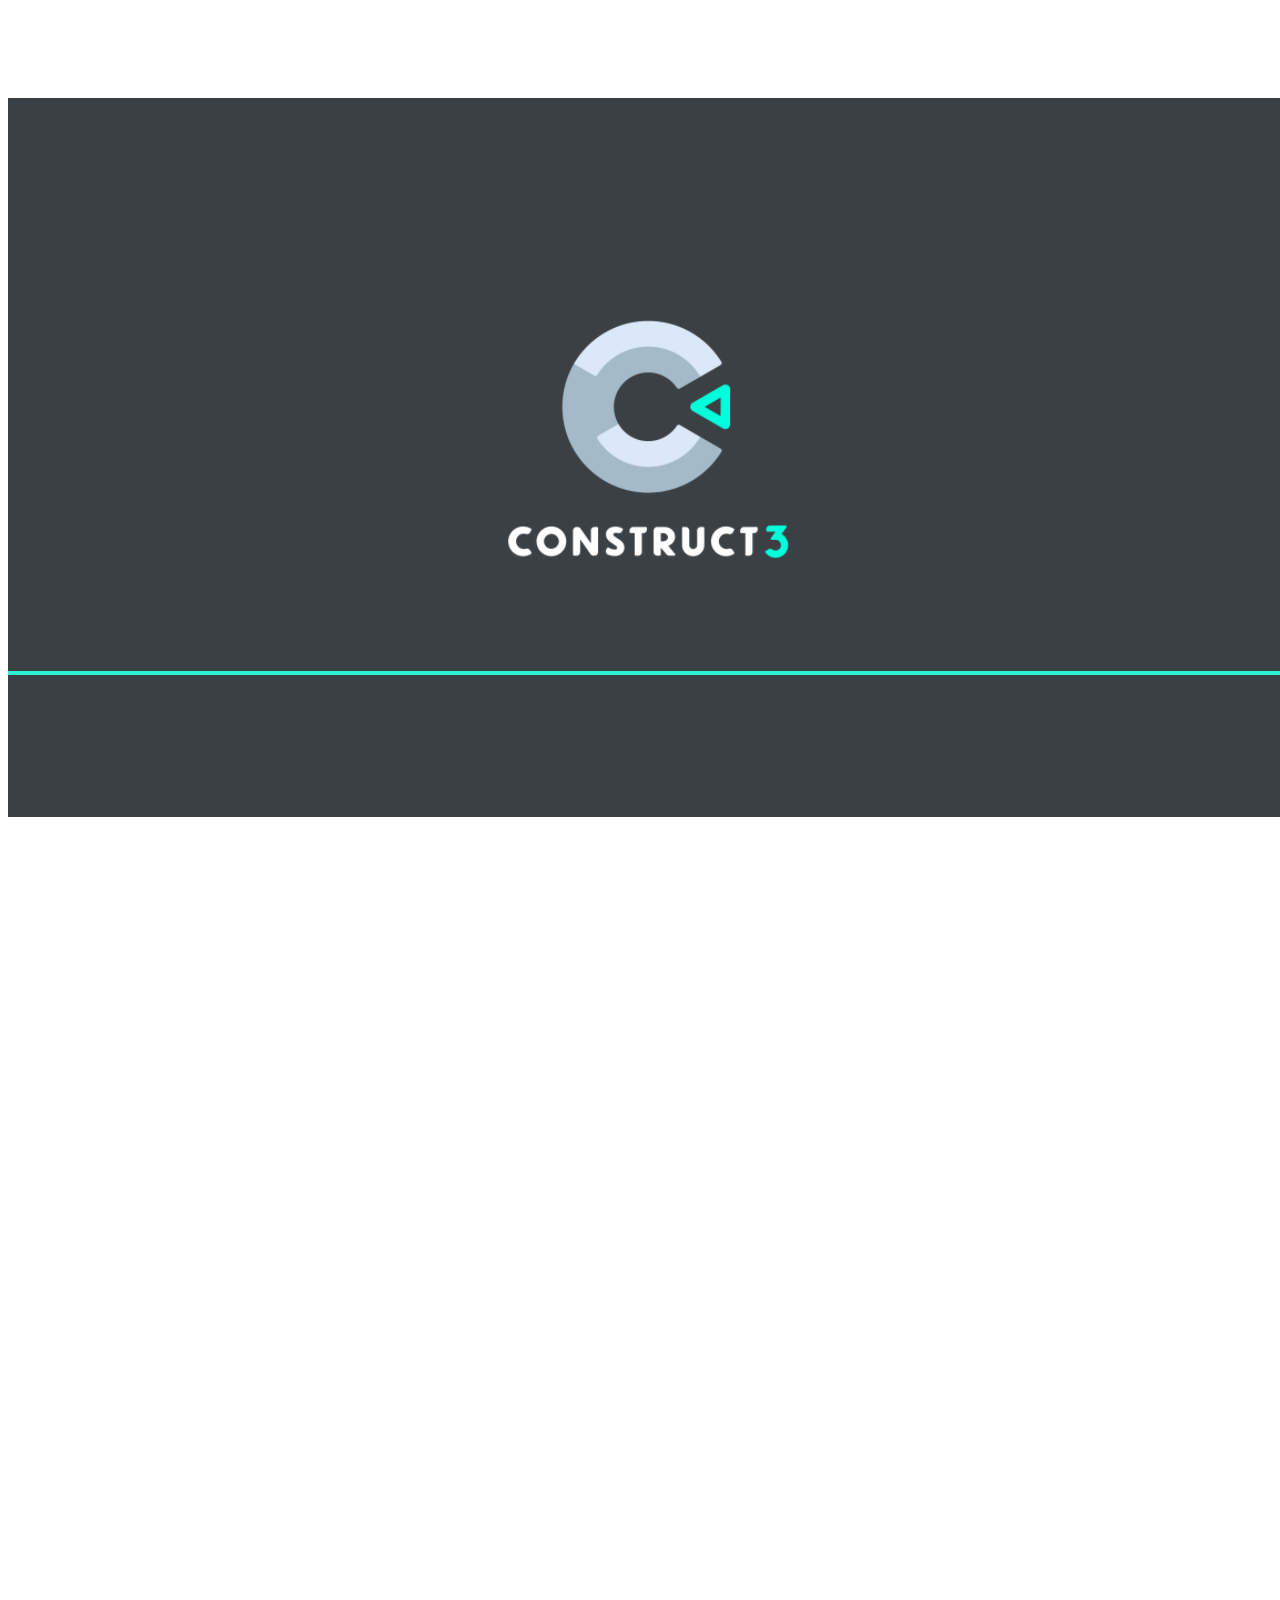
==== game/index.html @ 640462d0 "Add files via upload" ====
<!DOCTYPE html>
<html>
<head>
    <meta charset="UTF-8">
	<title>Jogo02</title>
	<meta name="viewport" content="width=device-width, initial-scale=1.0, maximum-scale=1.0, minimum-scale=1.0, user-scalable=no">
	
	<!-- Made with Construct, the game and app creator :: https://www.construct.net -->
	<meta name="generator" content="Scirra Construct">



	<link rel="manifest" href="appmanifest.json">
	<link rel="apple-touch-icon" sizes="128x128" href="icons/icon-128.png">
	<link rel="apple-touch-icon" sizes="256x256" href="icons/icon-256.png">
	<link rel="apple-touch-icon" sizes="512x512" href="icons/icon-512.png">
	<link rel="icon" type="image/png" href="icons/icon-512.png">

	<link rel="stylesheet" href="style.css">



</head> 
 
<body>

	

<script>
if (location.protocol.substr(0, 4) === "file")
{
	alert("Web exports won't work until you upload them. (When running on the file: protocol, browsers block many features from working for security reasons.)");
}
</script>
	
	<noscript>
		<div id="notSupportedWrap">
			<h2 id="notSupportedTitle">This content requires JavaScript</h2>
			<p class="notSupportedMessage">JavaScript appears to be disabled. Please enable it to view this content.</p>
		</div>
	</noscript>
	<script src="scripts/modernjscheck.js"></script>
	<script src="scripts/supportcheck.js"></script>
	<script src="scripts/offlineclient.js" type="module"></script>
	<script src="scripts/main.js" type="module"></script>
	<script src="scripts/register-sw.js" type="module"></script>

</body> 
</html>
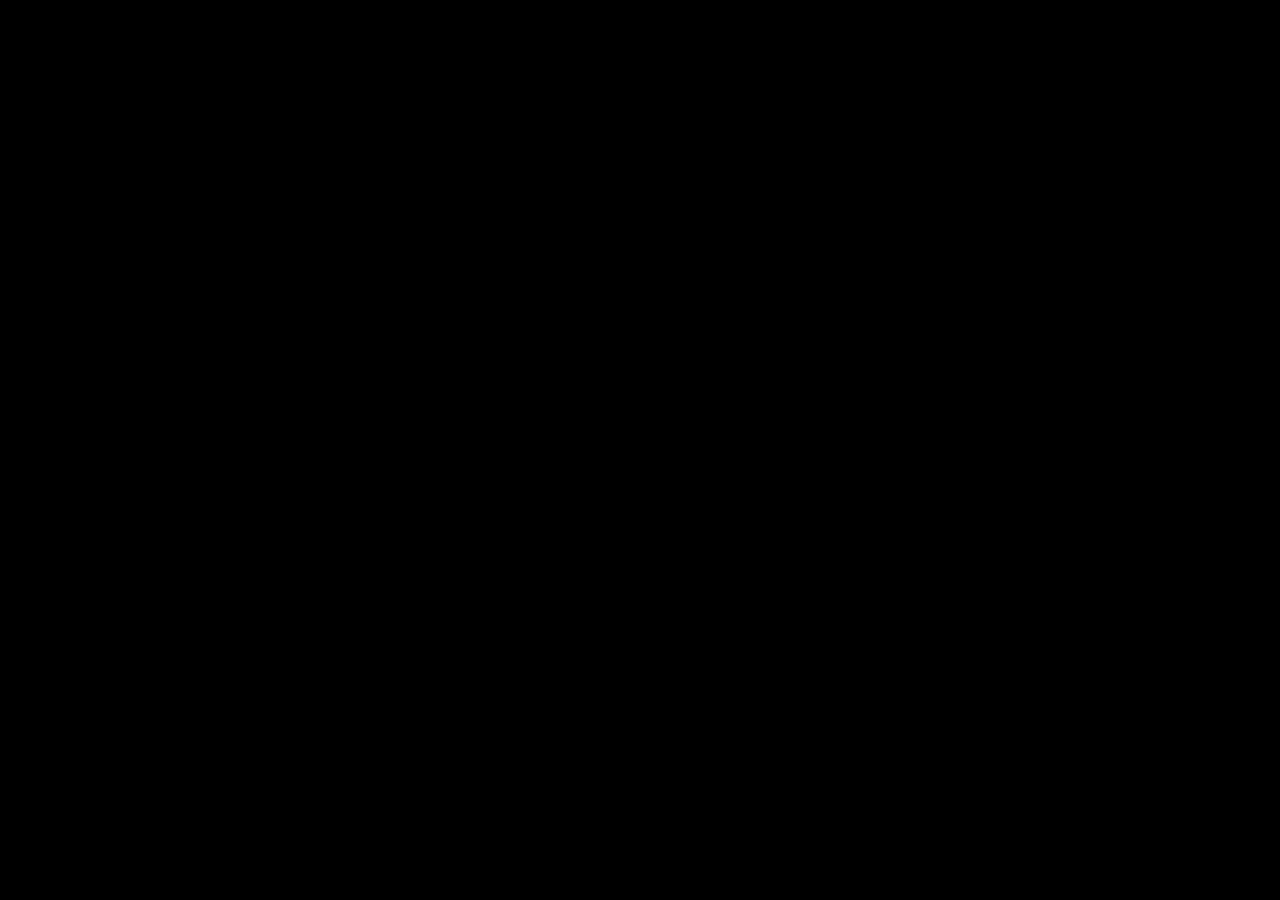
==== commit ed0036fe: "1.0" ====
--- a/game/index.html
+++ b/game/index.html
@@ -1,38 +1,38 @@
-<!DOCTYPE html>
-<html>
-<head>
-    <meta charset="UTF-8">
-	<title>Jogo02</title>
-	<meta name="viewport" content="width=device-width, initial-scale=1.0, maximum-scale=1.0, minimum-scale=1.0, user-scalable=no">
-	
-	<!-- Made with Construct, the game and app creator :: https://www.construct.net -->
-	<meta name="generator" content="Scirra Construct">
-
-
-
+<!DOCTYPE html>
+<html>
+<head>
+    <meta charset="UTF-8">
+	<title>Jogo02</title>
+	<meta name="viewport" content="width=device-width, initial-scale=1.0, maximum-scale=1.0, minimum-scale=1.0, user-scalable=no">
+	
+	<!-- Made with Construct, the game and app creator :: https://www.construct.net -->
+	<meta name="generator" content="Scirra Construct">
+
+
+
 	<link rel="manifest" href="appmanifest.json">
 	<link rel="apple-touch-icon" sizes="128x128" href="icons/icon-128.png">
 	<link rel="apple-touch-icon" sizes="256x256" href="icons/icon-256.png">
-	<link rel="apple-touch-icon" sizes="512x512" href="icons/icon-512.png">
-	<link rel="icon" type="image/png" href="icons/icon-512.png">
-
-	<link rel="stylesheet" href="style.css">
-
-
-
-</head> 
- 
-<body>
-
-	
+	<link rel="apple-touch-icon" sizes="512x512" href="icons/icon-512.png">
+	<link rel="icon" type="image/png" href="icons/icon-512.png">
+
+	<link rel="stylesheet" href="style.css">
+
+
+
+</head> 
+ 
+<body>
+
+	
 
 <script>
 if (location.protocol.substr(0, 4) === "file")
 {
 	alert("Web exports won't work until you upload them. (When running on the file: protocol, browsers block many features from working for security reasons.)");
 }
-</script>
-	
+</script>
+	
 	<noscript>
 		<div id="notSupportedWrap">
 			<h2 id="notSupportedTitle">This content requires JavaScript</h2>
@@ -42,8 +42,8 @@
 	<script src="scripts/modernjscheck.js"></script>
 	<script src="scripts/supportcheck.js"></script>
 	<script src="scripts/offlineclient.js" type="module"></script>
-	<script src="scripts/main.js" type="module"></script>
-	<script src="scripts/register-sw.js" type="module"></script>
-
-</body> 
+	<script src="scripts/main.js" type="module"></script>
+	<script src="scripts/register-sw.js" type="module"></script>
+
+</body> 
 </html>
--- a/game/style.css
+++ b/game/style.css
@@ -0,0 +1,124 @@
+html, body {
+	padding: 0;
+	margin: 0;
+	overflow: hidden;
+	height: 100%;
+}
+
+body {
+	background: #000000;
+	color: white;
+}
+
+input[type="file"] {
+	color: black;
+}
+
+/* for scaling checkboxes according to the font size */
+.c3-auto-size-checkbox {
+	font-size: 1em;
+	width: 1em;
+	height: 1em;
+	vertical-align: bottom;
+	margin: 0.1em 0.25em;
+}
+
+html, body, canvas {
+	touch-action-delay: none;
+	touch-action: none;
+}
+
+canvas, .c3htmlwrap {
+	position: absolute;
+}
+
+.c3htmlwrap {
+	contain: strict;
+}
+
+.c3overlay {
+	pointer-events: none;
+}
+
+.c3htmlwrap[interactive] > * {
+	pointer-events: auto;
+}
+
+/* HACK - work around elements being selectable only in iOS WKWebView for some reason */
+html[ioswebview] .c3htmlwrap,
+html[ioswebview] canvas {
+	-webkit-user-select: none;
+	user-select: none;
+}
+
+html[ioswebview] .c3htmlwrap > * {
+	-webkit-user-select: auto;
+	user-select: auto;
+}
+
+#notSupportedWrap {
+	margin: 2em auto 1em auto;
+	width: 75%;
+	max-width: 45em;
+	border: 2px solid #aaa;
+	border-radius: 1em;
+	padding: 2em;
+	background-color: #f0f0f0;
+	font-family: "Segoe UI", Frutiger, "Frutiger Linotype", "Dejavu Sans", "Helvetica Neue", Arial, sans-serif;
+	color: black;
+}
+
+#notSupportedTitle {
+	font-size: 1.8em;
+}
+
+.notSupportedMessage {
+	font-size: 1.2em;
+}
+
+.notSupportedMessage em {
+	color: #888;
+}
+
+/* bbcode styles */
+.bbCodeH1 {
+	font-size: 2em;
+	font-weight: bold;
+}
+
+.bbCodeH2 {
+	font-size: 1.5em;
+	font-weight: bold;
+}
+
+.bbCodeH3 {
+	font-size: 1.25em;
+	font-weight: bold;
+}
+
+.bbCodeH4 {
+	font-size: 1.1em;
+	font-weight: bold;
+}
+
+.bbCodeItem::before {
+	content: " • ";
+}
+
+/* For text icons converted to HTML: size the height to the line height
+   preserving the aspect ratio. Also add position: relative as that allows
+   just adding a 'top' style for the iconoffsety style. */
+.c3-text-icon {
+	height: 1em;
+	width: auto;
+	position: relative;
+}
+
+/* screen reader text */
+.c3-screen-reader-text {
+	position: absolute;
+	width: 1px;
+    height: 1px;
+    overflow: hidden;
+    clip: rect(1px, 1px, 1px, 1px);
+}
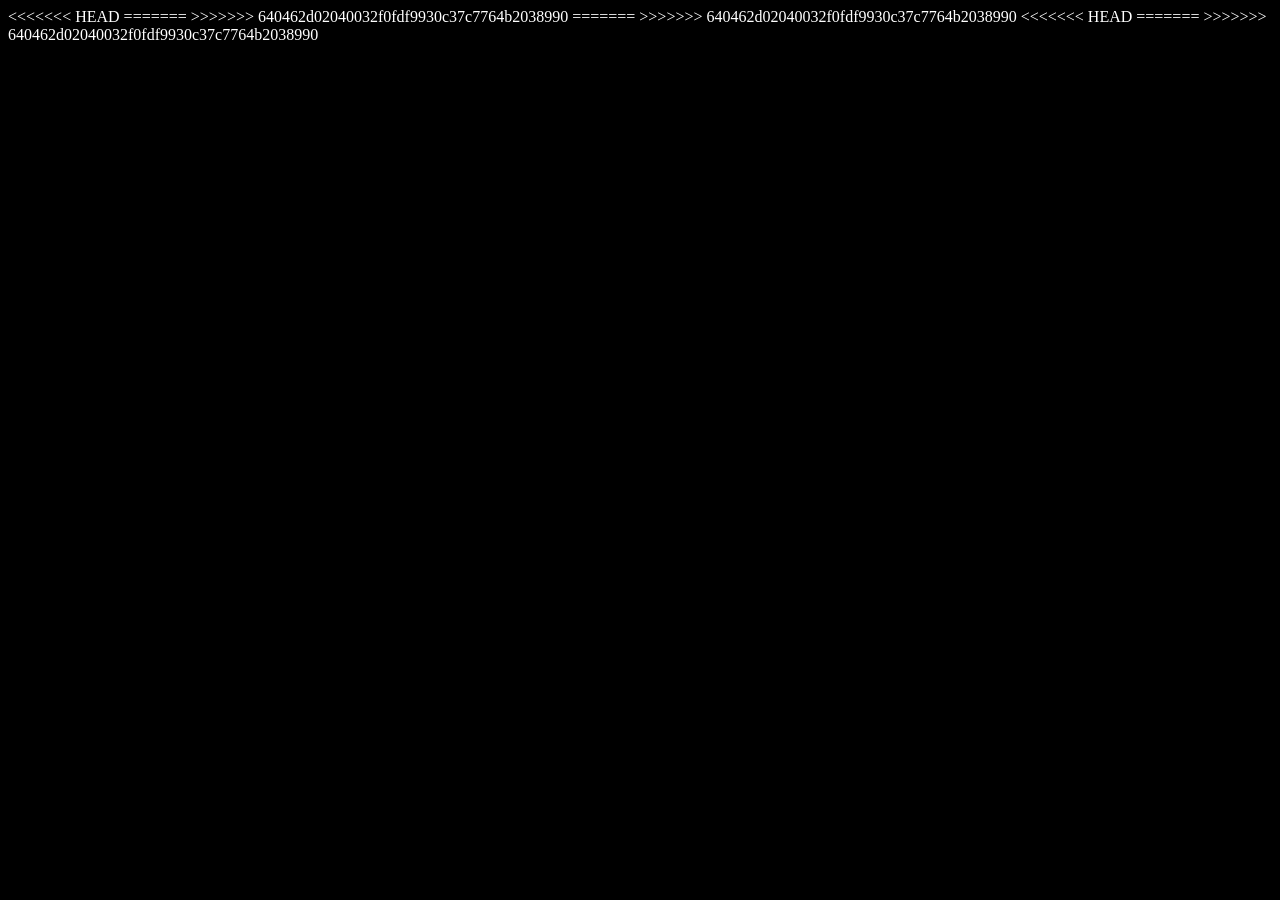
==== commit 8e1a1973: "Merge branch 'main' of https://github.com/Smattos11/Engenharia-de-Software" ====
--- a/game/index.html
+++ b/game/index.html
@@ -1,3 +1,4 @@
+<<<<<<< HEAD
 <!DOCTYPE html>
 <html>
 <head>
@@ -25,14 +26,48 @@
 <body>
 
 	
+=======
+<!DOCTYPE html>
+<html>
+<head>
+    <meta charset="UTF-8">
+	<title>Jogo02</title>
+	<meta name="viewport" content="width=device-width, initial-scale=1.0, maximum-scale=1.0, minimum-scale=1.0, user-scalable=no">
+	
+	<!-- Made with Construct, the game and app creator :: https://www.construct.net -->
+	<meta name="generator" content="Scirra Construct">
+
+
+
+	<link rel="manifest" href="appmanifest.json">
+	<link rel="apple-touch-icon" sizes="128x128" href="icons/icon-128.png">
+	<link rel="apple-touch-icon" sizes="256x256" href="icons/icon-256.png">
+	<link rel="apple-touch-icon" sizes="512x512" href="icons/icon-512.png">
+	<link rel="icon" type="image/png" href="icons/icon-512.png">
+
+	<link rel="stylesheet" href="style.css">
+
+
+
+</head> 
+ 
+<body>
+
+	
+>>>>>>> 640462d02040032f0fdf9930c37c7764b2038990
 
 <script>
 if (location.protocol.substr(0, 4) === "file")
 {
 	alert("Web exports won't work until you upload them. (When running on the file: protocol, browsers block many features from working for security reasons.)");
 }
+<<<<<<< HEAD
 </script>
 	
+=======
+</script>
+	
+>>>>>>> 640462d02040032f0fdf9930c37c7764b2038990
 	<noscript>
 		<div id="notSupportedWrap">
 			<h2 id="notSupportedTitle">This content requires JavaScript</h2>
@@ -42,8 +77,15 @@
 	<script src="scripts/modernjscheck.js"></script>
 	<script src="scripts/supportcheck.js"></script>
 	<script src="scripts/offlineclient.js" type="module"></script>
+<<<<<<< HEAD
 	<script src="scripts/main.js" type="module"></script>
 	<script src="scripts/register-sw.js" type="module"></script>
 
 </body> 
+=======
+	<script src="scripts/main.js" type="module"></script>
+	<script src="scripts/register-sw.js" type="module"></script>
+
+</body> 
+>>>>>>> 640462d02040032f0fdf9930c37c7764b2038990
 </html>
--- a/game/style.css
+++ b/game/style.css
@@ -1,3 +1,4 @@
+<<<<<<< HEAD
 html, body {
 	padding: 0;
 	margin: 0;
@@ -121,4 +122,129 @@
     height: 1px;
     overflow: hidden;
     clip: rect(1px, 1px, 1px, 1px);
+=======
+html, body {
+	padding: 0;
+	margin: 0;
+	overflow: hidden;
+	height: 100%;
+}
+
+body {
+	background: #000000;
+	color: white;
+}
+
+input[type="file"] {
+	color: black;
+}
+
+/* for scaling checkboxes according to the font size */
+.c3-auto-size-checkbox {
+	font-size: 1em;
+	width: 1em;
+	height: 1em;
+	vertical-align: bottom;
+	margin: 0.1em 0.25em;
+}
+
+html, body, canvas {
+	touch-action-delay: none;
+	touch-action: none;
+}
+
+canvas, .c3htmlwrap {
+	position: absolute;
+}
+
+.c3htmlwrap {
+	contain: strict;
+}
+
+.c3overlay {
+	pointer-events: none;
+}
+
+.c3htmlwrap[interactive] > * {
+	pointer-events: auto;
+}
+
+/* HACK - work around elements being selectable only in iOS WKWebView for some reason */
+html[ioswebview] .c3htmlwrap,
+html[ioswebview] canvas {
+	-webkit-user-select: none;
+	user-select: none;
+}
+
+html[ioswebview] .c3htmlwrap > * {
+	-webkit-user-select: auto;
+	user-select: auto;
+}
+
+#notSupportedWrap {
+	margin: 2em auto 1em auto;
+	width: 75%;
+	max-width: 45em;
+	border: 2px solid #aaa;
+	border-radius: 1em;
+	padding: 2em;
+	background-color: #f0f0f0;
+	font-family: "Segoe UI", Frutiger, "Frutiger Linotype", "Dejavu Sans", "Helvetica Neue", Arial, sans-serif;
+	color: black;
+}
+
+#notSupportedTitle {
+	font-size: 1.8em;
+}
+
+.notSupportedMessage {
+	font-size: 1.2em;
+}
+
+.notSupportedMessage em {
+	color: #888;
+}
+
+/* bbcode styles */
+.bbCodeH1 {
+	font-size: 2em;
+	font-weight: bold;
+}
+
+.bbCodeH2 {
+	font-size: 1.5em;
+	font-weight: bold;
+}
+
+.bbCodeH3 {
+	font-size: 1.25em;
+	font-weight: bold;
+}
+
+.bbCodeH4 {
+	font-size: 1.1em;
+	font-weight: bold;
+}
+
+.bbCodeItem::before {
+	content: " • ";
+}
+
+/* For text icons converted to HTML: size the height to the line height
+   preserving the aspect ratio. Also add position: relative as that allows
+   just adding a 'top' style for the iconoffsety style. */
+.c3-text-icon {
+	height: 1em;
+	width: auto;
+	position: relative;
+}
+
+/* screen reader text */
+.c3-screen-reader-text {
+	position: absolute;
+	width: 1px;
+    height: 1px;
+    overflow: hidden;
+    clip: rect(1px, 1px, 1px, 1px);
+>>>>>>> 640462d02040032f0fdf9930c37c7764b2038990
 }
--- a/game/style.css
+++ b/game/style.css
@@ -1,3 +1,4 @@
+<<<<<<< HEAD
 html, body {
 	padding: 0;
 	margin: 0;
@@ -121,4 +122,129 @@
     height: 1px;
     overflow: hidden;
     clip: rect(1px, 1px, 1px, 1px);
+=======
+html, body {
+	padding: 0;
+	margin: 0;
+	overflow: hidden;
+	height: 100%;
+}
+
+body {
+	background: #000000;
+	color: white;
+}
+
+input[type="file"] {
+	color: black;
+}
+
+/* for scaling checkboxes according to the font size */
+.c3-auto-size-checkbox {
+	font-size: 1em;
+	width: 1em;
+	height: 1em;
+	vertical-align: bottom;
+	margin: 0.1em 0.25em;
+}
+
+html, body, canvas {
+	touch-action-delay: none;
+	touch-action: none;
+}
+
+canvas, .c3htmlwrap {
+	position: absolute;
+}
+
+.c3htmlwrap {
+	contain: strict;
+}
+
+.c3overlay {
+	pointer-events: none;
+}
+
+.c3htmlwrap[interactive] > * {
+	pointer-events: auto;
+}
+
+/* HACK - work around elements being selectable only in iOS WKWebView for some reason */
+html[ioswebview] .c3htmlwrap,
+html[ioswebview] canvas {
+	-webkit-user-select: none;
+	user-select: none;
+}
+
+html[ioswebview] .c3htmlwrap > * {
+	-webkit-user-select: auto;
+	user-select: auto;
+}
+
+#notSupportedWrap {
+	margin: 2em auto 1em auto;
+	width: 75%;
+	max-width: 45em;
+	border: 2px solid #aaa;
+	border-radius: 1em;
+	padding: 2em;
+	background-color: #f0f0f0;
+	font-family: "Segoe UI", Frutiger, "Frutiger Linotype", "Dejavu Sans", "Helvetica Neue", Arial, sans-serif;
+	color: black;
+}
+
+#notSupportedTitle {
+	font-size: 1.8em;
+}
+
+.notSupportedMessage {
+	font-size: 1.2em;
+}
+
+.notSupportedMessage em {
+	color: #888;
+}
+
+/* bbcode styles */
+.bbCodeH1 {
+	font-size: 2em;
+	font-weight: bold;
+}
+
+.bbCodeH2 {
+	font-size: 1.5em;
+	font-weight: bold;
+}
+
+.bbCodeH3 {
+	font-size: 1.25em;
+	font-weight: bold;
+}
+
+.bbCodeH4 {
+	font-size: 1.1em;
+	font-weight: bold;
+}
+
+.bbCodeItem::before {
+	content: " • ";
+}
+
+/* For text icons converted to HTML: size the height to the line height
+   preserving the aspect ratio. Also add position: relative as that allows
+   just adding a 'top' style for the iconoffsety style. */
+.c3-text-icon {
+	height: 1em;
+	width: auto;
+	position: relative;
+}
+
+/* screen reader text */
+.c3-screen-reader-text {
+	position: absolute;
+	width: 1px;
+    height: 1px;
+    overflow: hidden;
+    clip: rect(1px, 1px, 1px, 1px);
+>>>>>>> 640462d02040032f0fdf9930c37c7764b2038990
 }
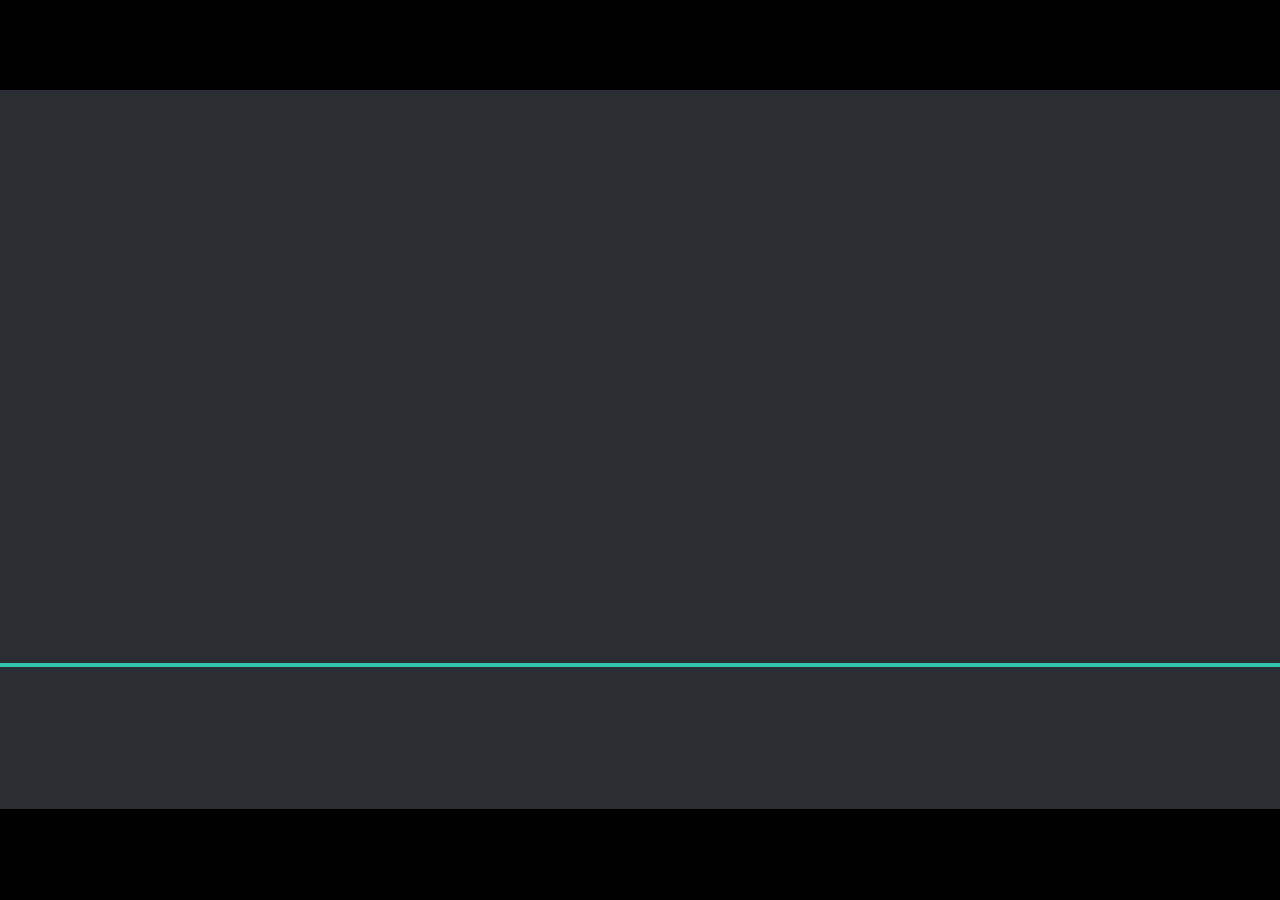
==== commit 578a3b35: "game" ====
--- a/game/index.html
+++ b/game/index.html
@@ -1,4 +1,3 @@
-<<<<<<< HEAD
 <!DOCTYPE html>
 <html>
 <head>
@@ -26,48 +25,14 @@
 <body>
 
 	
-=======
-<!DOCTYPE html>
-<html>
-<head>
-    <meta charset="UTF-8">
-	<title>Jogo02</title>
-	<meta name="viewport" content="width=device-width, initial-scale=1.0, maximum-scale=1.0, minimum-scale=1.0, user-scalable=no">
-	
-	<!-- Made with Construct, the game and app creator :: https://www.construct.net -->
-	<meta name="generator" content="Scirra Construct">
-
-
-
-	<link rel="manifest" href="appmanifest.json">
-	<link rel="apple-touch-icon" sizes="128x128" href="icons/icon-128.png">
-	<link rel="apple-touch-icon" sizes="256x256" href="icons/icon-256.png">
-	<link rel="apple-touch-icon" sizes="512x512" href="icons/icon-512.png">
-	<link rel="icon" type="image/png" href="icons/icon-512.png">
-
-	<link rel="stylesheet" href="style.css">
-
-
-
-</head> 
- 
-<body>
-
-	
->>>>>>> 640462d02040032f0fdf9930c37c7764b2038990
 
 <script>
 if (location.protocol.substr(0, 4) === "file")
 {
 	alert("Web exports won't work until you upload them. (When running on the file: protocol, browsers block many features from working for security reasons.)");
 }
-<<<<<<< HEAD
 </script>
 	
-=======
-</script>
-	
->>>>>>> 640462d02040032f0fdf9930c37c7764b2038990
 	<noscript>
 		<div id="notSupportedWrap">
 			<h2 id="notSupportedTitle">This content requires JavaScript</h2>
@@ -77,15 +42,8 @@
 	<script src="scripts/modernjscheck.js"></script>
 	<script src="scripts/supportcheck.js"></script>
 	<script src="scripts/offlineclient.js" type="module"></script>
-<<<<<<< HEAD
 	<script src="scripts/main.js" type="module"></script>
 	<script src="scripts/register-sw.js" type="module"></script>
 
 </body> 
-=======
-	<script src="scripts/main.js" type="module"></script>
-	<script src="scripts/register-sw.js" type="module"></script>
-
-</body> 
->>>>>>> 640462d02040032f0fdf9930c37c7764b2038990
 </html>
--- a/game/style.css
+++ b/game/style.css
@@ -1,4 +1,3 @@
-<<<<<<< HEAD
 html, body {
 	padding: 0;
 	margin: 0;
@@ -122,129 +121,4 @@
     height: 1px;
     overflow: hidden;
     clip: rect(1px, 1px, 1px, 1px);
-=======
-html, body {
-	padding: 0;
-	margin: 0;
-	overflow: hidden;
-	height: 100%;
-}
-
-body {
-	background: #000000;
-	color: white;
-}
-
-input[type="file"] {
-	color: black;
-}
-
-/* for scaling checkboxes according to the font size */
-.c3-auto-size-checkbox {
-	font-size: 1em;
-	width: 1em;
-	height: 1em;
-	vertical-align: bottom;
-	margin: 0.1em 0.25em;
-}
-
-html, body, canvas {
-	touch-action-delay: none;
-	touch-action: none;
-}
-
-canvas, .c3htmlwrap {
-	position: absolute;
-}
-
-.c3htmlwrap {
-	contain: strict;
-}
-
-.c3overlay {
-	pointer-events: none;
-}
-
-.c3htmlwrap[interactive] > * {
-	pointer-events: auto;
-}
-
-/* HACK - work around elements being selectable only in iOS WKWebView for some reason */
-html[ioswebview] .c3htmlwrap,
-html[ioswebview] canvas {
-	-webkit-user-select: none;
-	user-select: none;
-}
-
-html[ioswebview] .c3htmlwrap > * {
-	-webkit-user-select: auto;
-	user-select: auto;
-}
-
-#notSupportedWrap {
-	margin: 2em auto 1em auto;
-	width: 75%;
-	max-width: 45em;
-	border: 2px solid #aaa;
-	border-radius: 1em;
-	padding: 2em;
-	background-color: #f0f0f0;
-	font-family: "Segoe UI", Frutiger, "Frutiger Linotype", "Dejavu Sans", "Helvetica Neue", Arial, sans-serif;
-	color: black;
-}
-
-#notSupportedTitle {
-	font-size: 1.8em;
-}
-
-.notSupportedMessage {
-	font-size: 1.2em;
-}
-
-.notSupportedMessage em {
-	color: #888;
-}
-
-/* bbcode styles */
-.bbCodeH1 {
-	font-size: 2em;
-	font-weight: bold;
-}
-
-.bbCodeH2 {
-	font-size: 1.5em;
-	font-weight: bold;
-}
-
-.bbCodeH3 {
-	font-size: 1.25em;
-	font-weight: bold;
-}
-
-.bbCodeH4 {
-	font-size: 1.1em;
-	font-weight: bold;
-}
-
-.bbCodeItem::before {
-	content: " • ";
-}
-
-/* For text icons converted to HTML: size the height to the line height
-   preserving the aspect ratio. Also add position: relative as that allows
-   just adding a 'top' style for the iconoffsety style. */
-.c3-text-icon {
-	height: 1em;
-	width: auto;
-	position: relative;
-}
-
-/* screen reader text */
-.c3-screen-reader-text {
-	position: absolute;
-	width: 1px;
-    height: 1px;
-    overflow: hidden;
-    clip: rect(1px, 1px, 1px, 1px);
->>>>>>> 640462d02040032f0fdf9930c37c7764b2038990
 }
